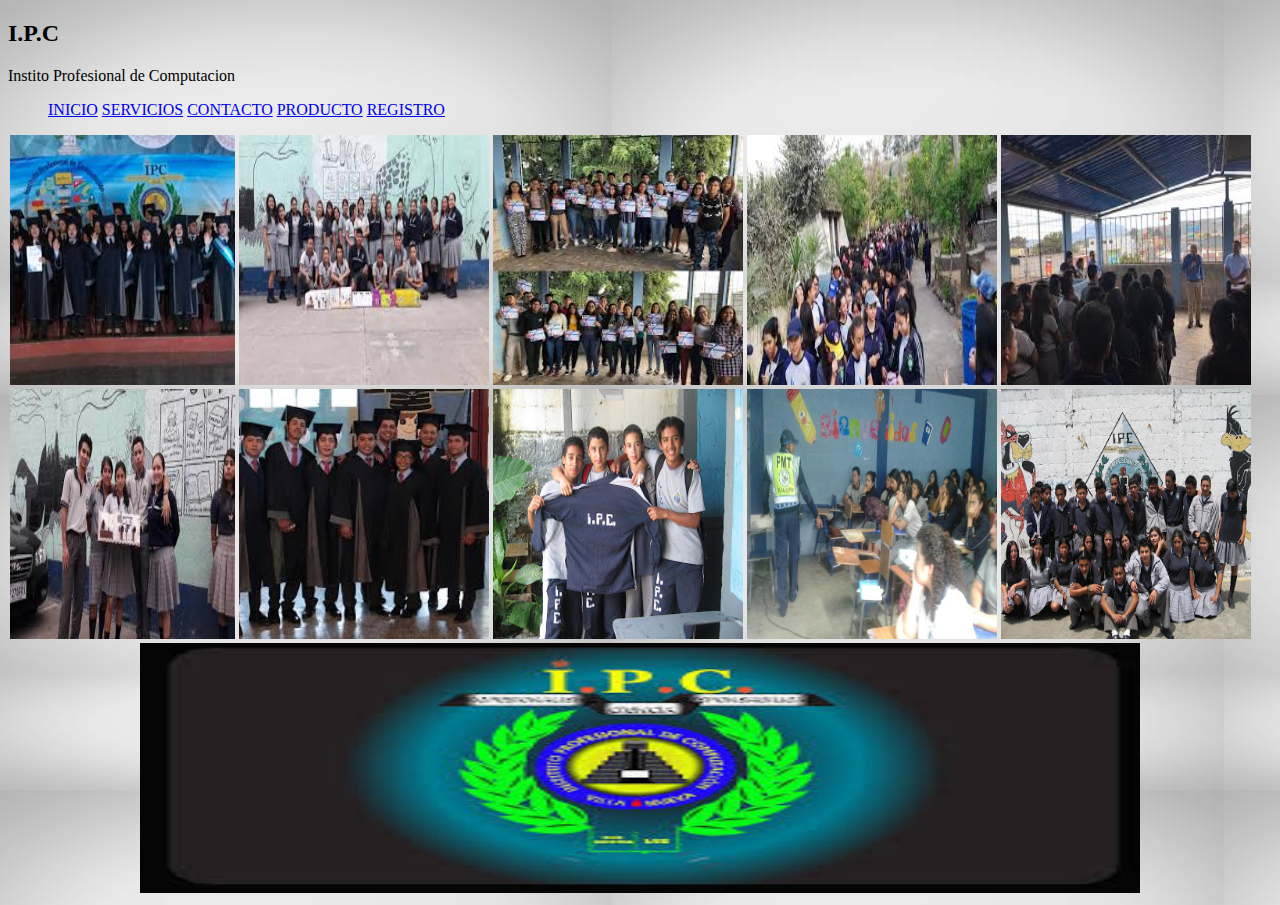
==== acerca de.html @ c50bf92a "Add files via upload" ====
<!DOCTYPE html>
<html>
	<head>
		<title>Pagina</title>
		<link rel="stylesheet" type="text/css" href="css/estilo.css">
	</head>
	<body background="fond.jpg">
		<div id="principal">
			<header>
				<div id="logo">
					<h2 class="titulo">I.P.C</h2>
					<p class="sub-titulo">Instito Profesional de Computacion</p>
				</div>

				<nav class="menu">
					<ul>
						<a href="inicio.html">INICIO</a>
						<a href="servicios.html">SERVICIOS</a>
					    <a href="contacto.html">CONTACTO</a>
						<a href="producto.html">PRODUCTO</a>
						<a href="registro.html">REGISTRO</a>
					</ul>
				</nav>
			</header>
				<legend>
			<section class="img">
				<img src="img/1.jpg" width="225" height="250">
				<img src="img/2.jpg" width="250" height="250">
				<img src="img/3.jpg" width="250" height="250">
				<img src="img/4.jpg" width="250" height="250">
				<img src="img/5.jpg" width="250" height="250">
			</section>
				</legend>
			<legend>
			<section class="img">
				<img src="img/6.jpg" width="225" height="250">
				<img src="img/7.jpg" width="250" height="250">
				<img src="img/8.jpg" width="250" height="250">
				<img src="img/9.jpg" width="250" height="250">
				<img src="img/10.jpg" width="250" height="250">
			</legend>
			<legend>
			<section class="img">
				<center><img src="img/12.jpg" width="1000" height="250"></center>
				
			</legend>
			</body>
</html>
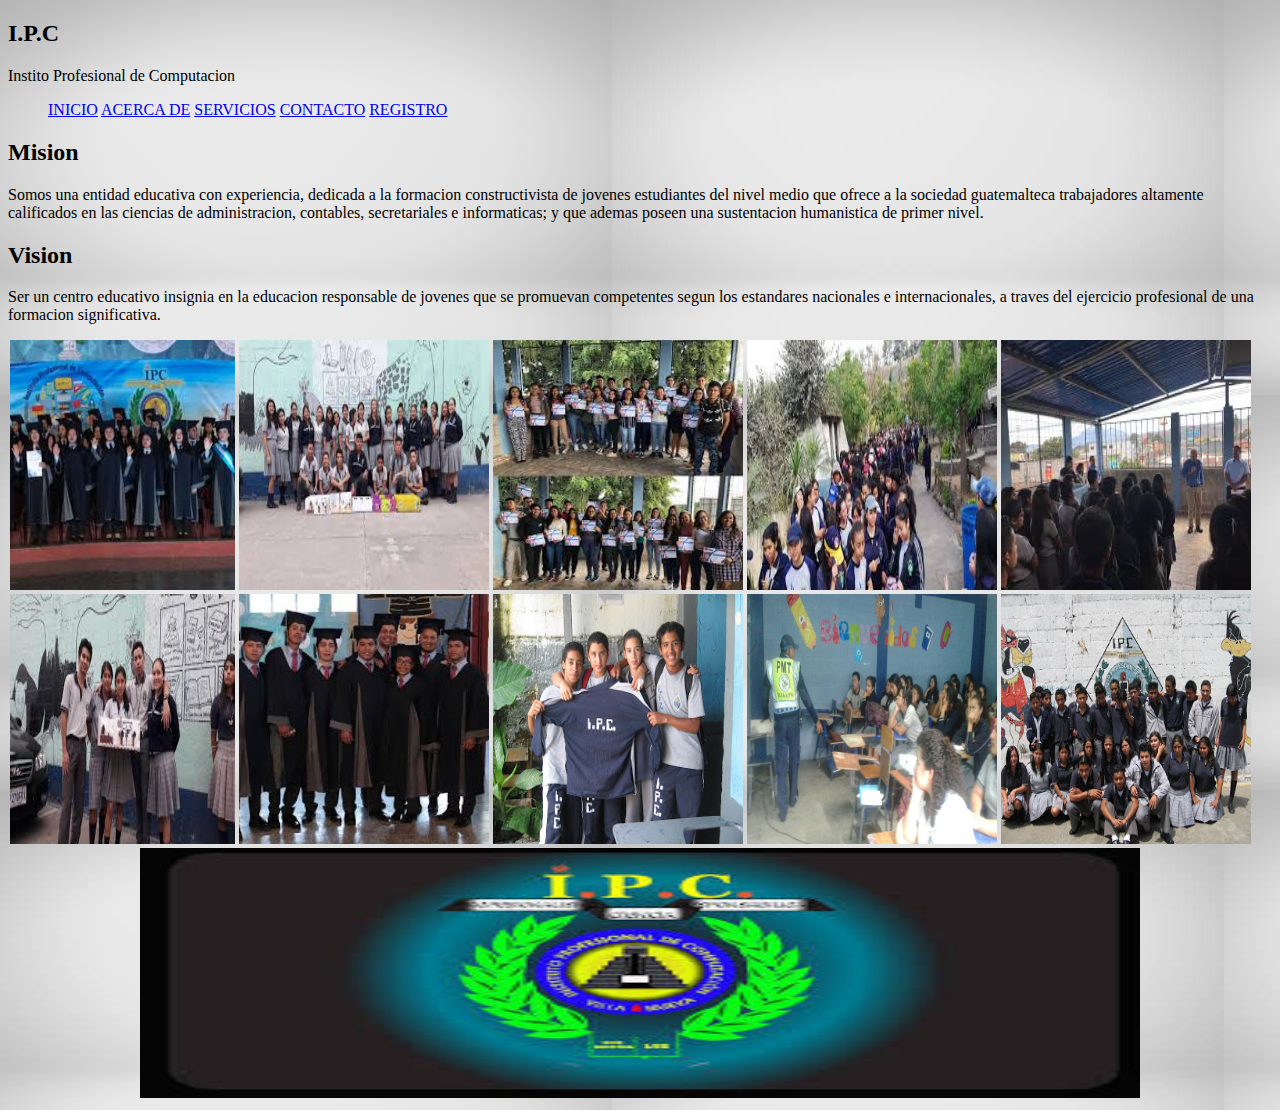
==== commit a98c05fb: "Update acerca de.html" ====
--- a/acerca de.html
+++ b/acerca de.html
@@ -15,13 +15,23 @@
 				<nav class="menu">
 					<ul>
 						<a href="inicio.html">INICIO</a>
-						<a href="servicios.html">SERVICIOS</a>
-					    <a href="contacto.html">CONTACTO</a>
-						<a href="producto.html">PRODUCTO</a>
+						<a href="servicios.html"> ACERCA DE</a>
+					    <a href="contacto.html">SERVICIOS</a>
+						<a href="producto.html">CONTACTO</a>
 						<a href="registro.html">REGISTRO</a>
 					</ul>
 				</nav>
 			</header>
+			<h2>Mision</h2>
+					<p class="parrafo">
+						Somos una entidad educativa con experiencia, dedicada a la formacion constructivista de jovenes estudiantes del nivel medio que ofrece a la sociedad guatemalteca trabajadores altamente calificados en las ciencias de administracion, contables, secretariales e informaticas; y que ademas poseen una sustentacion humanistica de primer nivel. 
+					</p>
+				</section>
+				<section class="Derecha">
+					<h2>Vision</h2>
+					<p class="parrafo">
+						Ser un centro educativo insignia en la educacion responsable de jovenes que se promuevan competentes segun los estandares nacionales e internacionales, a traves del ejercicio profesional de una formacion significativa.  
+					</p>
 				<legend>
 			<section class="img">
 				<img src="img/1.jpg" width="225" height="250">
@@ -45,4 +55,4 @@
 				
 			</legend>
 			</body>
-</html>+</html>
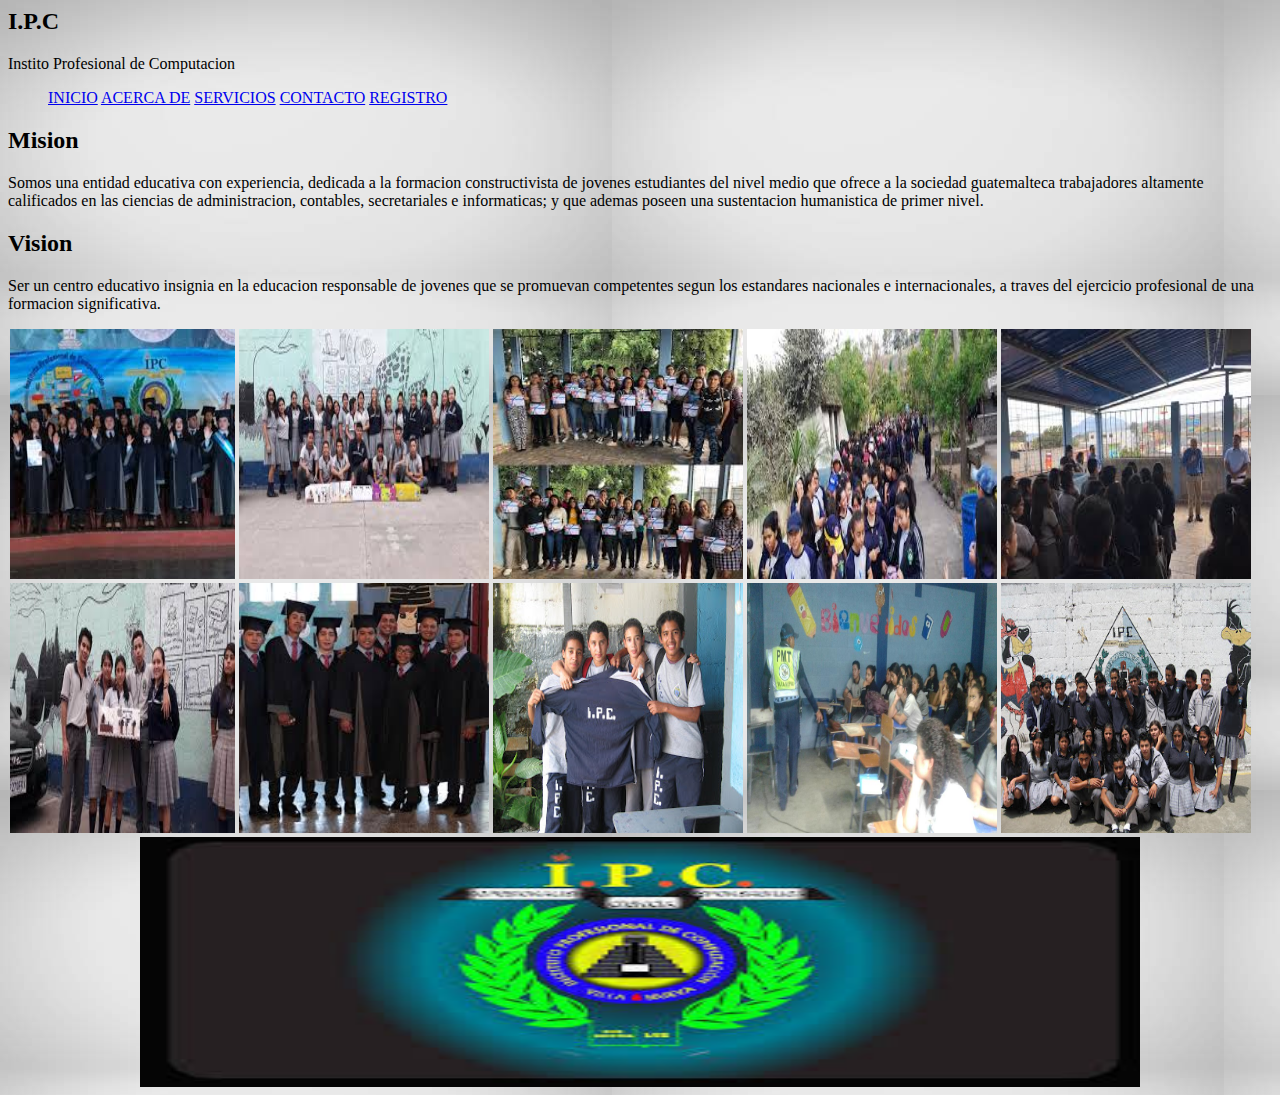
==== commit a1552747: "Update acerca de.html" ====
--- a/acerca de.html
+++ b/acerca de.html
@@ -1,4 +1,3 @@
-<!DOCTYPE html>
 <html>
 	<head>
 		<title>Pagina</title>
@@ -15,9 +14,9 @@
 				<nav class="menu">
 					<ul>
 						<a href="inicio.html">INICIO</a>
-						<a href="servicios.html"> ACERCA DE</a>
-					    <a href="contacto.html">SERVICIOS</a>
-						<a href="producto.html">CONTACTO</a>
+						<a href="acerca de.html"> ACERCA DE</a>
+					    <a href="servicios.html">SERVICIOS</a>
+						<a href="contacto.html">CONTACTO</a>
 						<a href="registro.html">REGISTRO</a>
 					</ul>
 				</nav>
